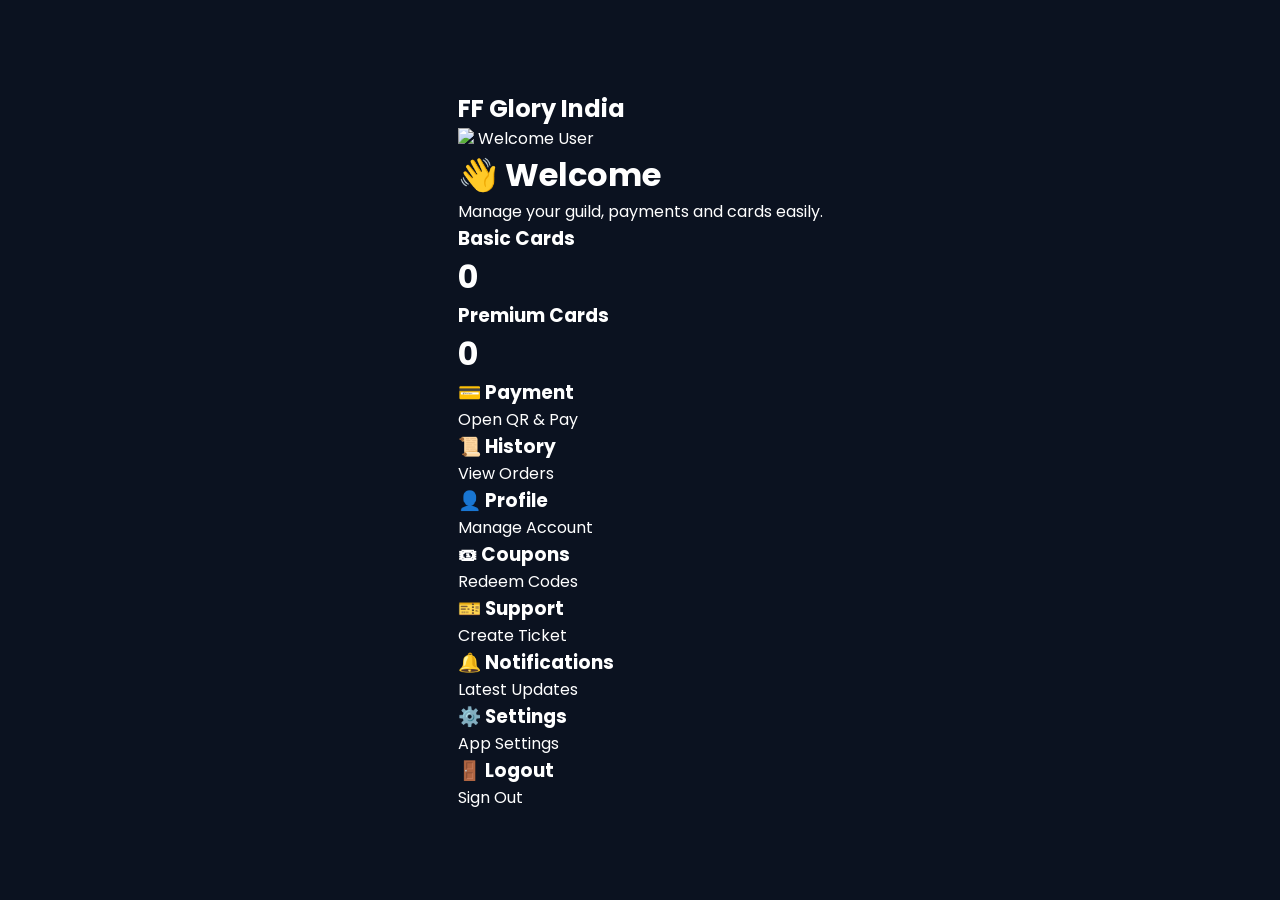
==== dashboard.html @ ba042099 "Create dashboard.html" ====
<!DOCTYPE html>
<html lang="en">
<head>

<meta charset="UTF-8">
<meta name="viewport" content="width=device-width, initial-scale=1.0">

<title>FF Glory India V5 Dashboard</title>

<link rel="stylesheet" href="style.css">

<link href="https://fonts.googleapis.com/css2?family=Poppins:wght@300;400;500;600;700&display=swap" rel="stylesheet">

</head>

<body>

<div class="dashboard">

<div class="top-bar">

<h2>FF Glory India</h2>

<div class="profile-box">

<img src="assets/profile.png" id="profilePic">

<span id="userName">
Welcome User
</span>

</div>

</div>

<div class="welcome-card">

<h1>👋 Welcome</h1>

<p>
Manage your guild, payments and cards easily.
</p>

</div>

<div class="card-grid">

<div class="info-card">

<h3>Basic Cards</h3>

<h1 id="basicCard">
0
</h1>

</div>

<div class="info-card">

<h3>Premium Cards</h3>

<h1 id="premiumCard">
0
</h1>

</div>

</div>

<div class="menu-grid">

  <div class="menu-card" onclick="window.location.href='payment.html'">
    <h3>💳 Payment</h3>
    <p>Open QR & Pay</p>
</div>

<div class="menu-card" onclick="window.location.href='history.html'">
    <h3>📜 History</h3>
    <p>View Orders</p>
</div>

<div class="menu-card" onclick="window.location.href='profile.html'">
    <h3>👤 Profile</h3>
    <p>Manage Account</p>
</div>

<div class="menu-card" onclick="window.location.href='coupons.html'">
    <h3>🎟 Coupons</h3>
    <p>Redeem Codes</p>
</div>

<div class="menu-card" onclick="window.location.href='support.html'">
    <h3>🎫 Support</h3>
    <p>Create Ticket</p>
</div>

<div class="menu-card" onclick="window.location.href='notifications.html'">
    <h3>🔔 Notifications</h3>
    <p>Latest Updates</p>
</div>

<div class="menu-card" onclick="window.location.href='settings.html'">
    <h3>⚙️ Settings</h3>
    <p>App Settings</p>
</div>

<div class="menu-card logout-card" onclick="logout()">
    <h3>🚪 Logout</h3>
    <p>Sign Out</p>
</div>

</div>

<script type="module" src="firebase.js"></script>
<script type="module" src="app.js"></script>
<script type="module">

import { auth, db } from "./firebase.js";

import {
  onAuthStateChanged,
  signOut
} from "https://www.gstatic.com/firebasejs/10.12.2/firebase-auth.js";

import {
  doc,
  getDoc
} from "https://www.gstatic.com/firebasejs/10.12.2/firebase-firestore.js";

// User Data Load

onAuthStateChanged(auth, async(user)=>{

if(!user){

window.location.href="index.html";

return;

}

document.getElementById("userName").innerHTML=user.email;

const userRef=doc(db,"users",user.uid);

const snap=await getDoc(userRef);

if(snap.exists()){

const data=snap.data();

document.getElementById("basicCard").innerHTML=data.basicCard || 0;

document.getElementById("premiumCard").innerHTML=data.premiumCard || 0;

}

});

// Logout

window.logout=async()=>{

await signOut(auth);

window.location.href="index.html";

};

</script>

</body>
</html>
---- style.css ----
/* =========================
   FF GLORY INDIA V5
   STYLE PART 1
========================= */

*{
    margin:0;
    padding:0;
    box-sizing:border-box;
    font-family:'Poppins',sans-serif;
}

body{
    background:#0b1220;
    color:#fff;
    min-height:100vh;
    display:flex;
    justify-content:center;
    align-items:center;
    padding:20px;
}

.main-container{
    width:100%;
    display:flex;
    justify-content:center;
    align-items:center;
}

.login-card{
    width:420px;
    max-width:100%;
    background:rgba(20,25,40,.95);
    border-radius:20px;
    padding:30px;
    border:1px solid rgba(255,255,255,.08);
    box-shadow:0 0 30px rgba(0,0,0,.45);
}

.logo-box{
    text-align:center;
    margin-bottom:25px;
}

.logo{
    width:90px;
    height:90px;
    border-radius:50%;
    object-fit:cover;
    margin-bottom:12px;
}

.logo-box h1{
    color:#ff9800;
    font-size:30px;
    font-weight:700;
}

.logo-box p{
    color:#bfc7d5;
    margin-top:6px;
    font-size:14px;
}
/* =========================
   LOGIN & SIGNUP TABS
========================= */

.tab-box{
    display:flex;
    gap:10px;
    margin-bottom:25px;
}

.tab-box button{
    flex:1;
    padding:14px;
    border:none;
    border-radius:12px;
    background:#1a2338;
    color:#fff;
    cursor:pointer;
    font-size:15px;
    font-weight:600;
    transition:.3s;
}

.tab-box button.active{
    background:#ff9800;
    color:#111;
}

.tab-box button:hover{
    background:#ff9800;
    color:#111;
}

/* =========================
   INPUT BOX
========================= */

#loginPage,
#signupPage{
    display:flex;
    flex-direction:column;
}

#loginPage input,
#signupPage input{

    width:100%;
    padding:14px;
    margin-bottom:15px;

    border:none;
    outline:none;

    border-radius:12px;

    background:#101827;

    color:#fff;

    font-size:15px;

}

#loginPage input::placeholder,
#signupPage input::placeholder{

    color:#9ca3af;

}

/* =========================
   BUTTON
========================= */

#loginBtn,
#signupBtn{

    width:100%;
    padding:15px;

    border:none;
    border-radius:12px;

    background:#ff9800;

    color:#111;

    font-size:16px;
    font-weight:700;

    cursor:pointer;

    transition:.3s;

}

#loginBtn:hover,
#signupBtn:hover{

    transform:translateY(-2px);

    box-shadow:0 0 20px rgba(255,152,0,.45);

}
/* =========================
   LINKS
========================= */

#loginPage p,
#signupPage p{

    text-align:center;
    margin-top:18px;
    color:#bfc7d5;
    font-size:14px;

}

#loginPage a,
#signupPage a{

    color:#ff9800;
    text-decoration:none;
    font-weight:600;

}

#loginPage a:hover,
#signupPage a:hover{

    text-decoration:underline;

}

/* =========================
   GLASS EFFECT
========================= */

.login-card{

    backdrop-filter:blur(18px);
    -webkit-backdrop-filter:blur(18px);

    background:rgba(16,24,39,.88);

}

/* =========================
   ANIMATION
========================= */

@keyframes fadeIn{

    from{
        opacity:0;
        transform:translateY(20px);
    }

    to{
        opacity:1;
        transform:translateY(0);
    }

}

.login-card{

    animation:fadeIn .7s ease;

}

.logo{

    animation:fadeIn 1s ease;

}

button{

    transition:.3s ease;

      }
/* =========================
   MOBILE RESPONSIVE
========================= */

@media (max-width:768px){

.main-container{
    padding:20px;
}

.login-card{
    width:100%;
    padding:25px;
}

.logo{
    width:80px;
    height:80px;
}

.logo-box h1{
    font-size:26px;
}

.logo-box p{
    font-size:13px;
}

#loginBtn,
#signupBtn{
    padding:14px;
    font-size:15px;
}

}

/* =========================
   ORANGE GLOW
========================= */

.login-card:hover{

box-shadow:
0 0 20px rgba(255,152,0,.20),
0 0 40px rgba(255,152,0,.12);

}

/* INPUT FOCUS */

input:focus{

border:1px solid #ff9800;

box-shadow:
0 0 12px rgba(255,152,0,.35);

}

/* BUTTON ACTIVE */

button:active{

transform:scale(.98);

}

/* SCROLLBAR */

::-webkit-scrollbar{

width:8px;

}

::-webkit-scrollbar-thumb{

background:#ff9800;
border-radius:20px;

}

::-webkit-scrollbar-track{

background:#0b1220;

}

/* =========================
   END OF STYLE
========================= */
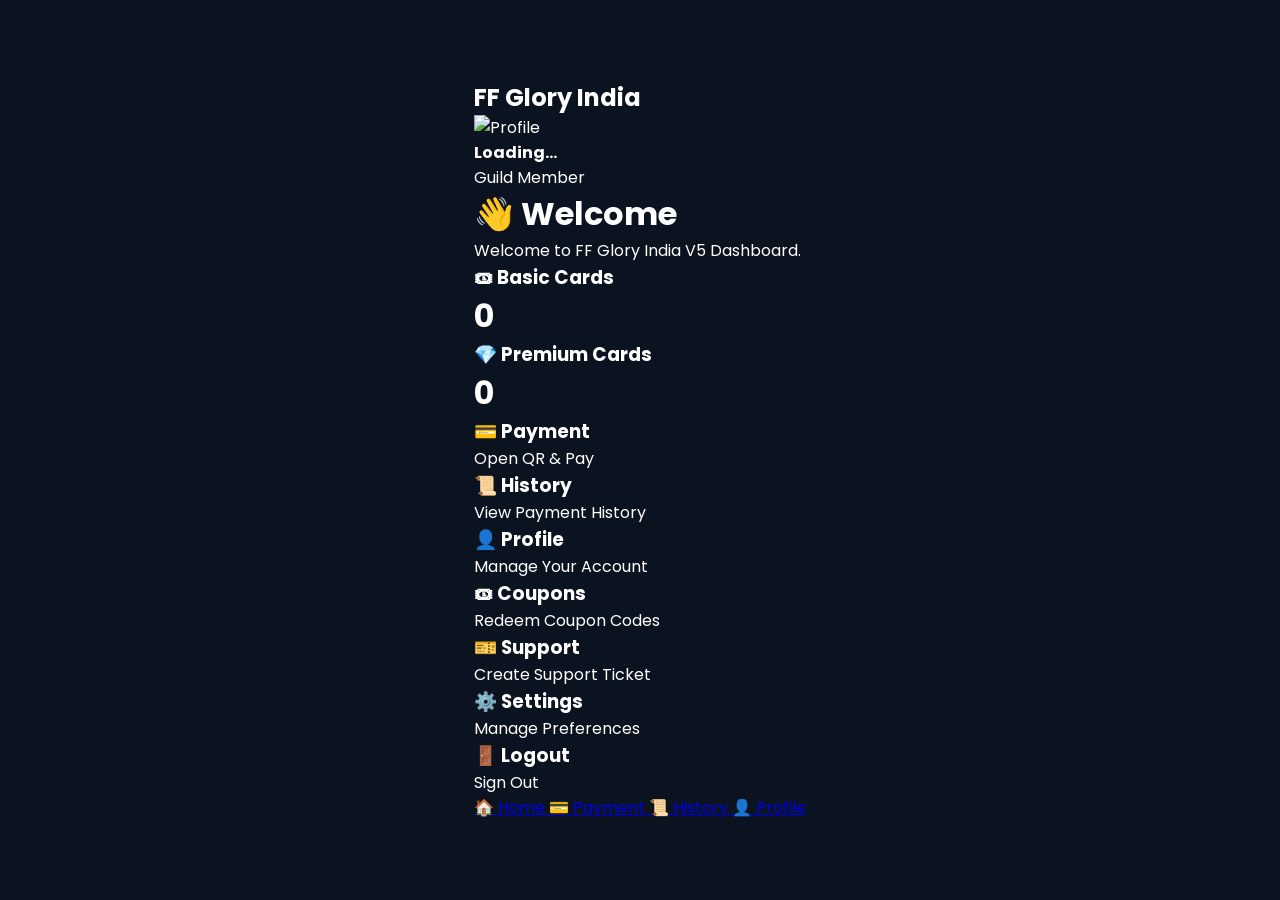
==== commit 02f2c06d: "Update dashboard.html" ====
--- a/dashboard.html
+++ b/dashboard.html
@@ -1,11 +1,11 @@
 <!DOCTYPE html>
 <html lang="en">
+
 <head>
-
 <meta charset="UTF-8">
 <meta name="viewport" content="width=device-width, initial-scale=1.0">
 
-<title>FF Glory India V5 Dashboard</title>
+<title>FF Glory India Dashboard</title>
 
 <link rel="stylesheet" href="style.css">
 
@@ -23,11 +23,15 @@
 
 <div class="profile-box">
 
-<img src="assets/profile.png" id="profilePic">
-
-<span id="userName">
-Welcome User
-</span>
+<img src="assets/profile.png" id="profilePic" alt="Profile">
+
+<div>
+
+<h4 id="userName">Loading...</h4>
+
+<p>Guild Member</p>
+
+</div>
 
 </div>
 
@@ -38,7 +42,7 @@
 <h1>👋 Welcome</h1>
 
 <p>
-Manage your guild, payments and cards easily.
+Welcome to FF Glory India V5 Dashboard.
 </p>
 
 </div>
@@ -47,21 +51,17 @@
 
 <div class="info-card">
 
-<h3>Basic Cards</h3>
-
-<h1 id="basicCard">
-0
-</h1>
+<h3>🎟 Basic Cards</h3>
+
+<h1 id="basicCard">0</h1>
 
 </div>
 
 <div class="info-card">
 
-<h3>Premium Cards</h3>
-
-<h1 id="premiumCard">
-0
-</h1>
+<h3>💎 Premium Cards</h3>
+
+<h1 id="premiumCard">0</h1>
 
 </div>
 
@@ -69,50 +69,88 @@
 
 <div class="menu-grid">
 
-  <div class="menu-card" onclick="window.location.href='payment.html'">
-    <h3>💳 Payment</h3>
-    <p>Open QR & Pay</p>
+<div class="menu-card" onclick="window.location.href='payment.html'">
+
+<h3>💳 Payment</h3>
+
+<p>Open QR & Pay</p>
+
 </div>
 
 <div class="menu-card" onclick="window.location.href='history.html'">
-    <h3>📜 History</h3>
-    <p>View Orders</p>
-</div>
-
+
+<h3>📜 History</h3>
+
+<p>View Payment History</p>
+
+</div>
 <div class="menu-card" onclick="window.location.href='profile.html'">
-    <h3>👤 Profile</h3>
-    <p>Manage Account</p>
+
+<h3>👤 Profile</h3>
+
+<p>Manage Your Account</p>
+
 </div>
 
 <div class="menu-card" onclick="window.location.href='coupons.html'">
-    <h3>🎟 Coupons</h3>
-    <p>Redeem Codes</p>
+
+<h3>🎟 Coupons</h3>
+
+<p>Redeem Coupon Codes</p>
+
 </div>
 
 <div class="menu-card" onclick="window.location.href='support.html'">
-    <h3>🎫 Support</h3>
-    <p>Create Ticket</p>
-</div>
-
-<div class="menu-card" onclick="window.location.href='notifications.html'">
-    <h3>🔔 Notifications</h3>
-    <p>Latest Updates</p>
+
+<h3>🎫 Support</h3>
+
+<p>Create Support Ticket</p>
+
 </div>
 
 <div class="menu-card" onclick="window.location.href='settings.html'">
-    <h3>⚙️ Settings</h3>
-    <p>App Settings</p>
+
+<h3>⚙️ Settings</h3>
+
+<p>Manage Preferences</p>
+
 </div>
 
 <div class="menu-card logout-card" onclick="logout()">
-    <h3>🚪 Logout</h3>
-    <p>Sign Out</p>
-</div>
-
-</div>
-
-<script type="module" src="firebase.js"></script>
-<script type="module" src="app.js"></script>
+
+<h3>🚪 Logout</h3>
+
+<p>Sign Out</p>
+
+</div>
+
+</div>
+
+<!-- Bottom Navigation -->
+
+<div class="bottom-nav">
+
+<a href="dashboard.html" class="active">
+🏠
+<span>Home</span>
+</a>
+
+<a href="payment.html">
+💳
+<span>Payment</span>
+</a>
+
+<a href="history.html">
+📜
+<span>History</span>
+</a>
+
+<a href="profile.html">
+👤
+<span>Profile</span>
+</a>
+
+</div>
 <script type="module">
 
 import { auth, db } from "./firebase.js";
@@ -127,43 +165,46 @@
   getDoc
 } from "https://www.gstatic.com/firebasejs/10.12.2/firebase-firestore.js";
 
-// User Data Load
-
-onAuthStateChanged(auth, async(user)=>{
-
-if(!user){
-
-window.location.href="index.html";
-
-return;
-
-}
-
-document.getElementById("userName").innerHTML=user.email;
-
-const userRef=doc(db,"users",user.uid);
-
-const snap=await getDoc(userRef);
-
-if(snap.exists()){
-
-const data=snap.data();
-
-document.getElementById("basicCard").innerHTML=data.basicCard || 0;
-
-document.getElementById("premiumCard").innerHTML=data.premiumCard || 0;
-
-}
+onAuthStateChanged(auth, async (user) => {
+
+  if (!user) {
+    window.location.href = "index.html";
+    return;
+  }
+
+  // Email show
+  document.getElementById("userName").textContent = user.email;
+
+  // Firestore data load
+  const userRef = doc(db, "users", user.uid);
+  const snap = await getDoc(userRef);
+
+  if (snap.exists()) {
+    const data = snap.data();
+
+    document.getElementById("basicCard").textContent =
+      data.basicCard ?? 0;
+
+    document.getElementById("premiumCard").textContent =
+      data.premiumCard ?? 0;
+  }
 
 });
 
 // Logout
-
-window.logout=async()=>{
-
-await signOut(auth);
-
-window.location.href="index.html";
+window.logout = async () => {
+
+  try {
+
+    await signOut(auth);
+
+    window.location.href = "index.html";
+
+  } catch (error) {
+
+    alert(error.message);
+
+  }
 
 };
 
